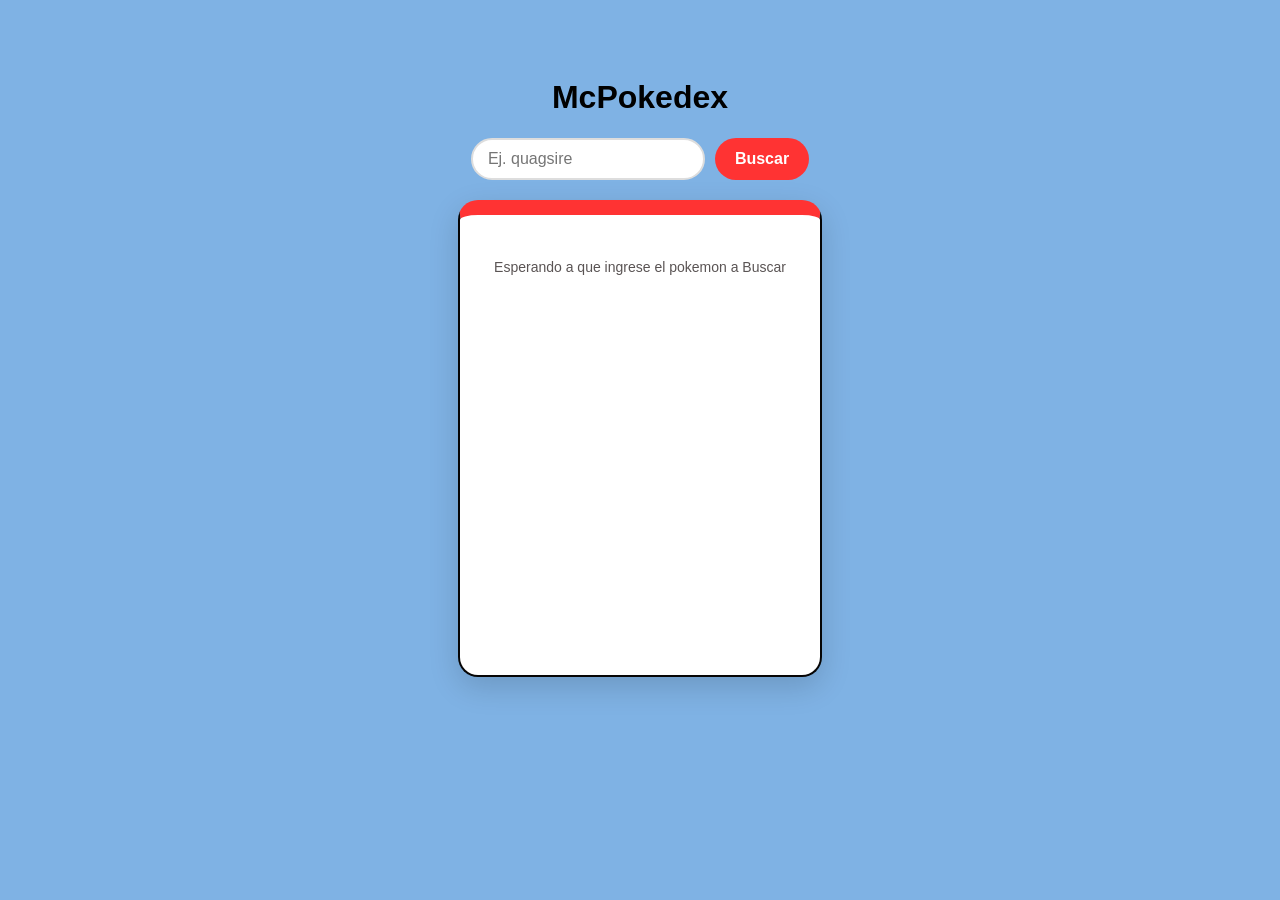
==== GeminiEstudioPlus/1.Asincronismo_y_APIs/1.Introduccion_Fetch/index.html @ 17bec60d "Rename Index.html to index.html" ====
<!doctype html>
<html lang="es">
  <head>
    <meta charset="UTF-8" />
    <title>Mi Primer Fetch al DOM</title>
    <link rel="stylesheet" href="estilo.css" />
  </head>
  <body>
    <h1>McPokedex</h1>
    <div class="contenedor-buscador">
      <input type="text " id="input_pokemon" , placeholder="Ej. quagsire" />
      <button id="btn_buscar">Buscar</button>
    </div>

    <!-- Aquí es donde tu JavaScript va a inyectar la magia -->
    <div id="tarjeta-pokemon">
      <p>Esperando a que ingrese el pokemon a Buscar</p>
    </div>
    <script src="app2.js"></script>
  </body>
</html>
---- GeminiEstudioPlus/1.Asincronismo_y_APIs/1.Introduccion_Fetch/estilo.css ----
.ghost {
  background-color: #63016c60;
}
.poison {
  background-color: #8f009cb6;
}
.water {
  background-color: #058dfd;
}
.ground {
  background-color: #723802;
}
.bug {
  background-color: #96fd05;
}
.grass {
  background-color: #05fd0982;
}
.fire {
  background-color: #fd0505e4;
}
.flying {
  background-color: #7fbbeb;
}
.normal {
  background-color: #bbbbbb;
}
.psychic {
  background-color: #fd0570;
}
.steel {
  background-color: #5f5f5f;
}
.dark {
  background-color: #000000;
}
.dragon {
  background-color: #0d05fd;
}
.fighting {
  background-color: #b00101dc;
}
.fairy {
  background-color: #ff00c8;
}
.electric {
  background-color: #f7df03;
}
.rock {
  background-color: #6d26029a;
}
#tarjeta-pokemon {
  border: 2px solid #060505;
  border-radius: 10px;
  padding: 20px;
  width: 250px;
  margin: 0 auto;
  background-color: #ffffff;
}
img {
  width: 150px;
}
/* Esto le dará estilo a la imagen a la que le pongas la clase "pokemon-img" */
.pokemon-img {
  width: 150px;
  filter: drop-shadow(2px 4px 6px rgba(0, 0, 0, 0.3)); /* Sombrita elegante */
  background-color: #69c4cb; /* Un fondo grisecito circular */
  border-radius: 50%;
  margin: 15px 0;
}

/* Esto acomodará la lista de tipos en fila en lugar de uno abajo del otro */
.pokemon-tipos {
  list-style-type: none; /* Quita las viñetas feas por defecto */
  padding: 0;
  display: flex; /* Esto es magia de Flexbox para alinear elementos */
  justify-content: center; /* Los centra horizontalmente */
  gap: 10px; /* Le da espacio entre cada tipo */
}

/* Y esto le da diseño a cada tipo individual (los <li> adentro de tu ul) */
.pokemon-tipos li {
  color: #faf7f7;
  padding: 5px 15px;
  border-radius: 20px; /* Bordes redondeados tipo píldora */
  font-weight: bold;
  font-size: 14px;
  text-transform: capitalize; /* Pone la primera letra en mayúscula automáticamente */
}
/* 1. Preparamos el fondo de la pantalla para que la tarjeta resalte */
body {
  background-color: #7fb2e4; /* Un gris azulado muy limpio */
  font-family: Arial, sans-serif; /* Cambiamos el tipo de letra */
  display: flex;
  flex-direction: column;
  align-items: center; /* Centra todo en la pantalla */
  padding-top: 50px;
}

/* 2. Convertimos el DIV transparente en una tarjeta física */
#tarjeta-pokemon {
  background-color: white;
  width: 300px; /* Ancho fijo para que no se estire feo */
  min-height: 400px; /* Altura mínima */
  padding: 30px;
  border-radius: 20px; /* Esquinas bien redondeadas */
  box-shadow: 0px 10px 30px rgba(0, 0, 0, 0.15); /* Esta sombra le da el efecto 3D */
  text-align: center; /* Centramos el texto, la imagen y todo lo que esté adentro */
  border-top: 15px solid #ff3333; /* Una franja roja arriba estilo Pokédex */
}

/* 3. Le damos estilo al nombre del Pokémon (el <h2> que creas en JS) */
#tarjeta-pokemon h2 {
  text-transform: capitalize; /* Obliga a que la primera letra sea mayúscula */
  font-size: 28px;
  color: #2c3e50; /* Un gris muy oscuro, más elegante que el negro puro */
  margin-bottom: 5px;
}

/* 4. Le damos estilo al texto de altura y peso (el <p>) */
#tarjeta-pokemon p {
  color: #5a5454; /* Texto gris claro para que no compita con el título */
  font-size: 14px;
}
/* Centramos el buscador y le damos espacio contra la tarjeta */
.contenedor-buscador {
  display: flex;
  justify-content: center;
  gap: 10px; /* Espacio entre el input y el botón */
  margin-bottom: 20px; /* Separación con la línea roja de la tarjeta */
}

/* Modernizamos el cuadro de texto */
#input_pokemon {
  padding: 10px 15px;
  font-size: 16px;
  border: 2px solid #ddd;
  border-radius: 25px; /* Bordes redondeados */
  outline: none; /* Quita el borde azul feo al darle clic */
  width: 200px;
}

/* Le damos estilo al botón para que combine */
#btn_buscar {
  background-color: #ff3333; /* Rojo Pokédex */
  color: white;
  border: none;
  padding: 10px 20px;
  font-size: 16px;
  border-radius: 25px; /* Mismos bordes que el input */
  cursor: pointer; /* Cambia la flecha por una manita */
  font-weight: bold;
}
#btn_guardar {
  background-color: #45ff02a6;
  color: white;
  border: none;
  padding: 10px 20px;
  font-size: 16px;
  border-radius: 25px;
  cursor: pointer;
  font-weight: bold;
}

/* Un toque extra: que el botón cambie un poco al pasar el mouse (Hover) */
#btn_buscar:hover {
  background-color: #cc0000;
}

/* Quítale los puntos feos a la lista principal */
#tarjeta-pokemon ul {
  list-style: none;
  padding: 0;
}

/* Dale forma a las barras */
.barra-fondo {
  background-color: #e0e0e0; /* Tu fondo gris */
  border-radius: 15px;
  margin: 8px 0;
  height: 25px; /* Altura fija para la pista */
  position: relative; /* Fundamental para que el texto flote adentro */
  overflow: hidden; /* Corta el color si se sale de los bordes redondos */
}

.barra-relleno {
  background-color: #03b0e0; /* Ponle el tono azul/verde/rojo que elegiste */
  height: 100%;
  border-radius: 15px;
}

.texto-stat {
  position: absolute; /* Saca el texto del flujo normal para ponerlo encima */
  top: 5px;
  left: 10px;
  font-size: 12px;
  font-weight: bold;
  color: #333;
  text-transform: uppercase; /* Detalle pro: hace las letras mayúsculas */
}

.attack .barra-relleno {
  background-color: #ff0000c9;
}
.defense .barra-relleno {
  background-color: #00c3ff;
}
.hp .barra-relleno {
  background-color: #66ff07;
}
.special-attack .barra-relleno {
  background-color: #bb0404;
}
.special-defense .barra-relleno {
  background-color: #266fa7;
}
.speed .barra-relleno {
  background-color: #fff20085;
}
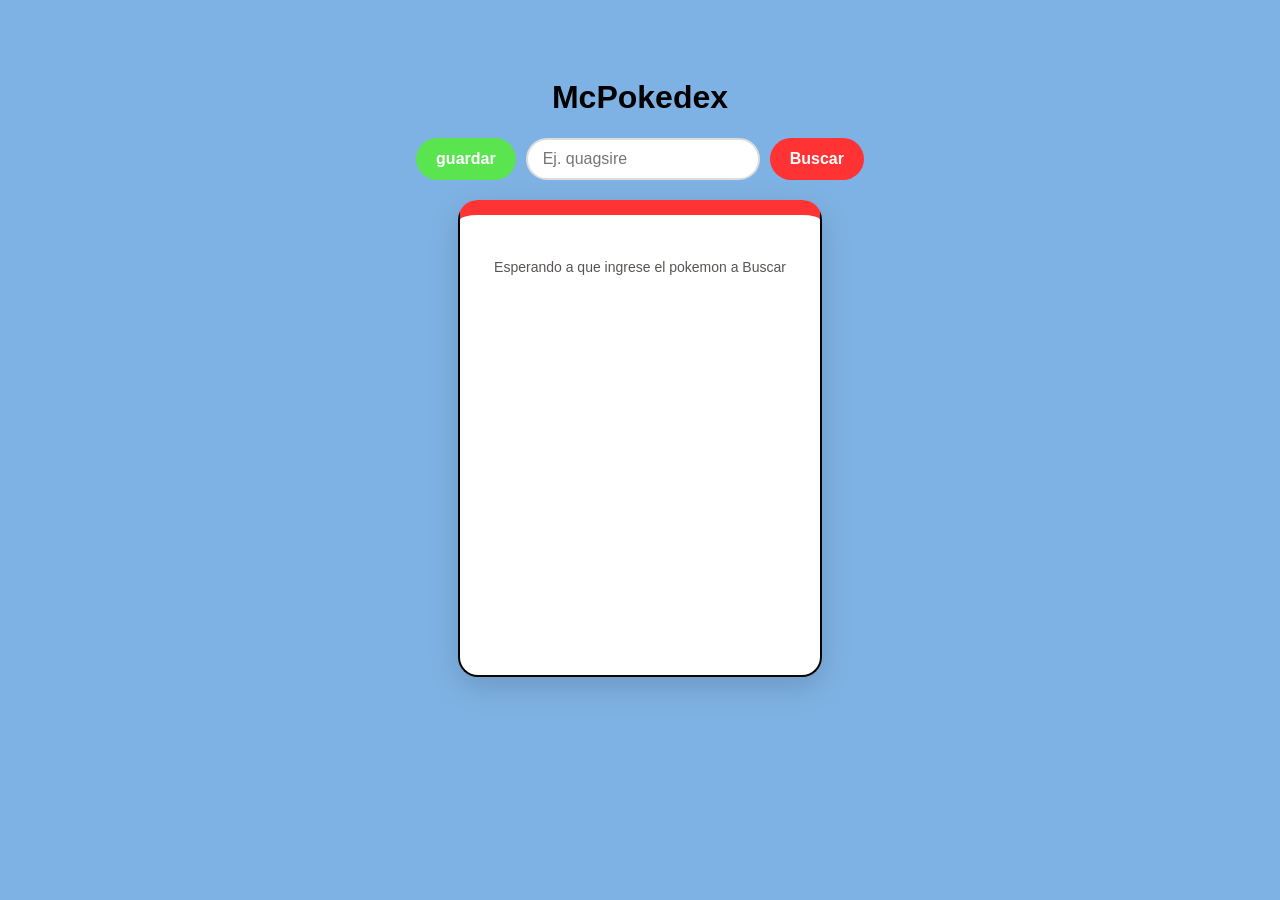
==== commit cade55d6: "Merge branch 'main' of https://github.com/a24300121-dot/McPokedex" ====
--- a/GeminiEstudioPlus/1.Asincronismo_y_APIs/1.Introduccion_Fetch/index.html
+++ b/GeminiEstudioPlus/1.Asincronismo_y_APIs/1.Introduccion_Fetch/index.html
@@ -8,6 +8,7 @@
   <body>
     <h1>McPokedex</h1>
     <div class="contenedor-buscador">
+      <button id="btn_guardar">guardar</button>
       <input type="text " id="input_pokemon" , placeholder="Ej. quagsire" />
       <button id="btn_buscar">Buscar</button>
     </div>
